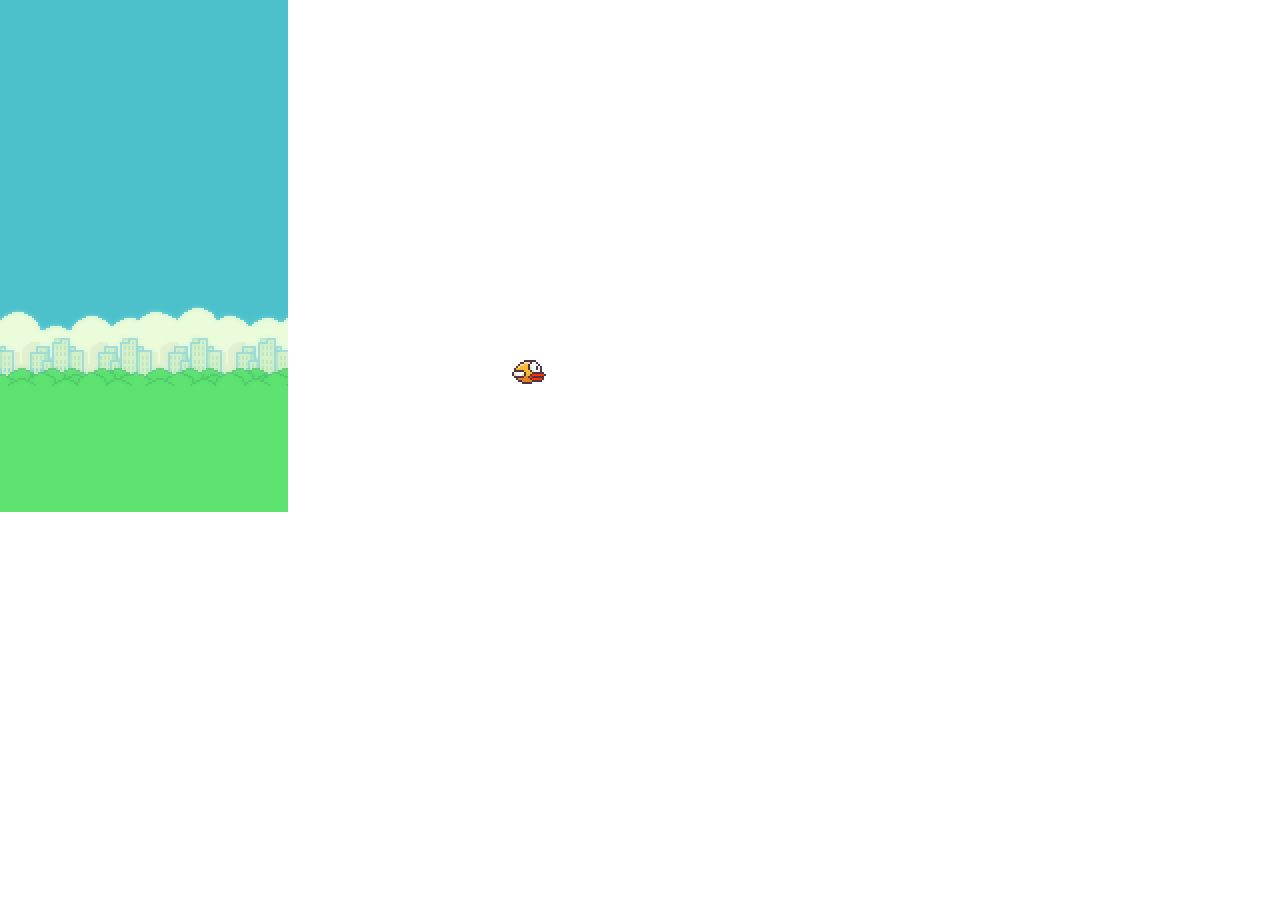
==== FlappyBird/index.html @ 6637c648 "Upload Flappy Bird Assets" ====
<!DOCTYPE html>
<html>
    <head>
        <link rel="stylesheet" href="style.css">
    </head>

    <body>
        <img class="background" src="sprites/background-day.png"></div>
        <img class="bird" src="sprites/yellowbird-midflap.png">
        <div class="score">
            <span class="score_title"></span>
            <span class="score_val"></span>
        </div>
        <script src="index.js"></script>
    </body>
</html>
---- FlappyBird/style.css ----
* {
	margin: 0;
	padding: 0;
	box-sizing: border-box;
}

body {
	height: 100vh;
	width: 100vw;
}

.background {
    position: fixed;
}

.bird {
	position: fixed;
	top: 40vh;
	left: 40vw;
}

.pipe_sprite {
	position: fixed;
	top: 40vh;
	left: 100vw;
	height: 70vh;
	width: 6vw;
	background-color: green;
}

.message {
	position: fixed;
	z-index: 10;
	height: 10vh;
	font-size: 10vh;
	font-weight: 100;
	color: black;
	top: 12vh;
	left: 20vw;
	text-align: center;
}

.score {
	position: fixed;
	z-index: 10;
	height: 10vh;
	font-size: 10vh;
	font-weight: 100;
	color: goldenrod;
	top: 0;
	left: 0;
}

.score_val {
	color: gold;
}
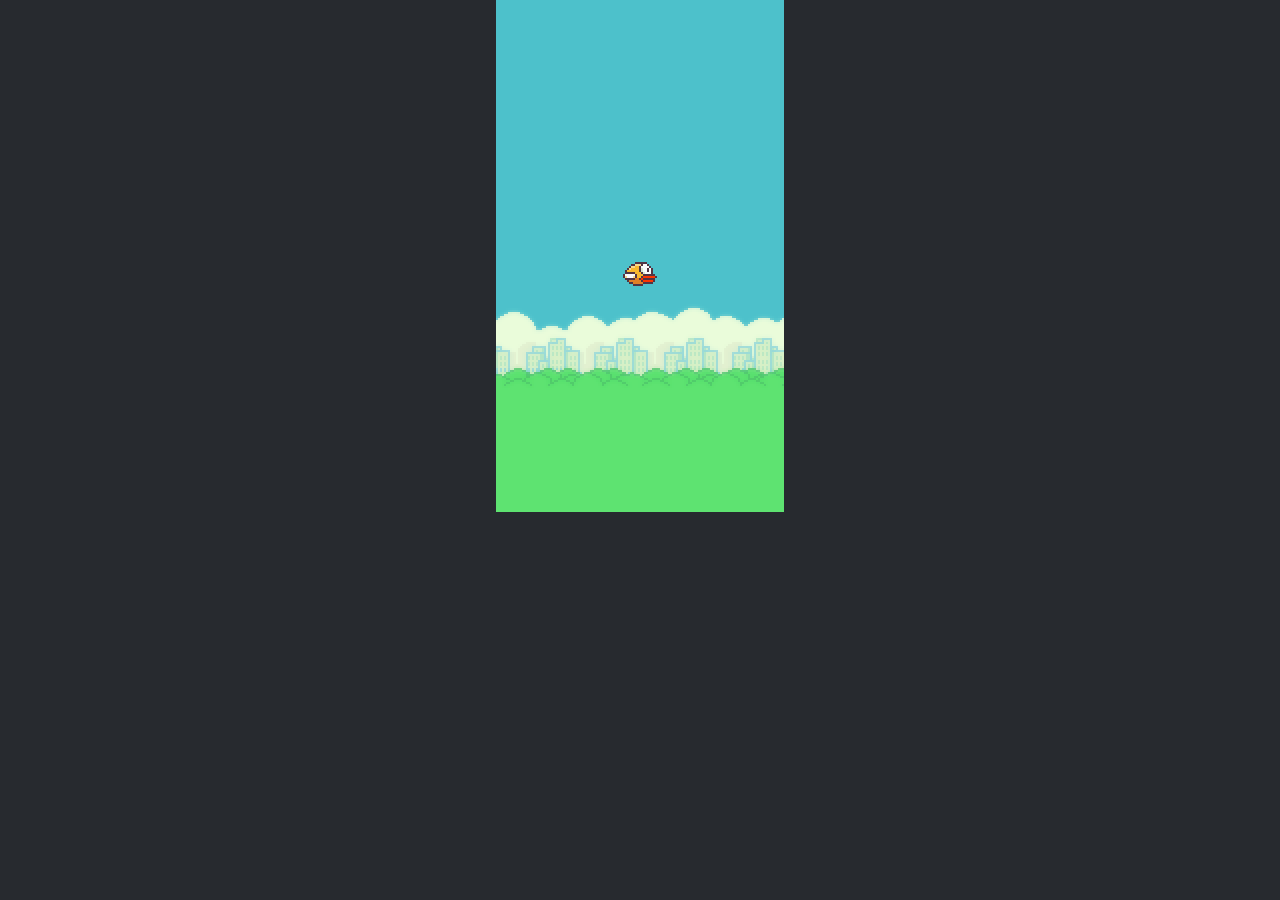
==== commit 5a55c2e4: "Background" ====
--- a/FlappyBird/index.html
+++ b/FlappyBird/index.html
@@ -4,7 +4,7 @@
         <link rel="stylesheet" href="style.css">
     </head>
 
-    <body>
+    <body style="background-color:#272a2f;">
         <img class="background" src="sprites/background-day.png"></div>
         <img class="bird" src="sprites/yellowbird-midflap.png">
         <div class="score">
--- a/FlappyBird/style.css
+++ b/FlappyBird/style.css
@@ -4,19 +4,15 @@
 	box-sizing: border-box;
 }
 
-body {
-	height: 100vh;
-	width: 100vw;
-}
-
 .background {
-    position: fixed;
+    display: block;
+    margin: auto;
 }
 
 .bird {
-	position: fixed;
-	top: 40vh;
-	left: 40vw;
+	display: block;
+    margin: auto;
+    margin-top: -250px;
 }
 
 .pipe_sprite {
